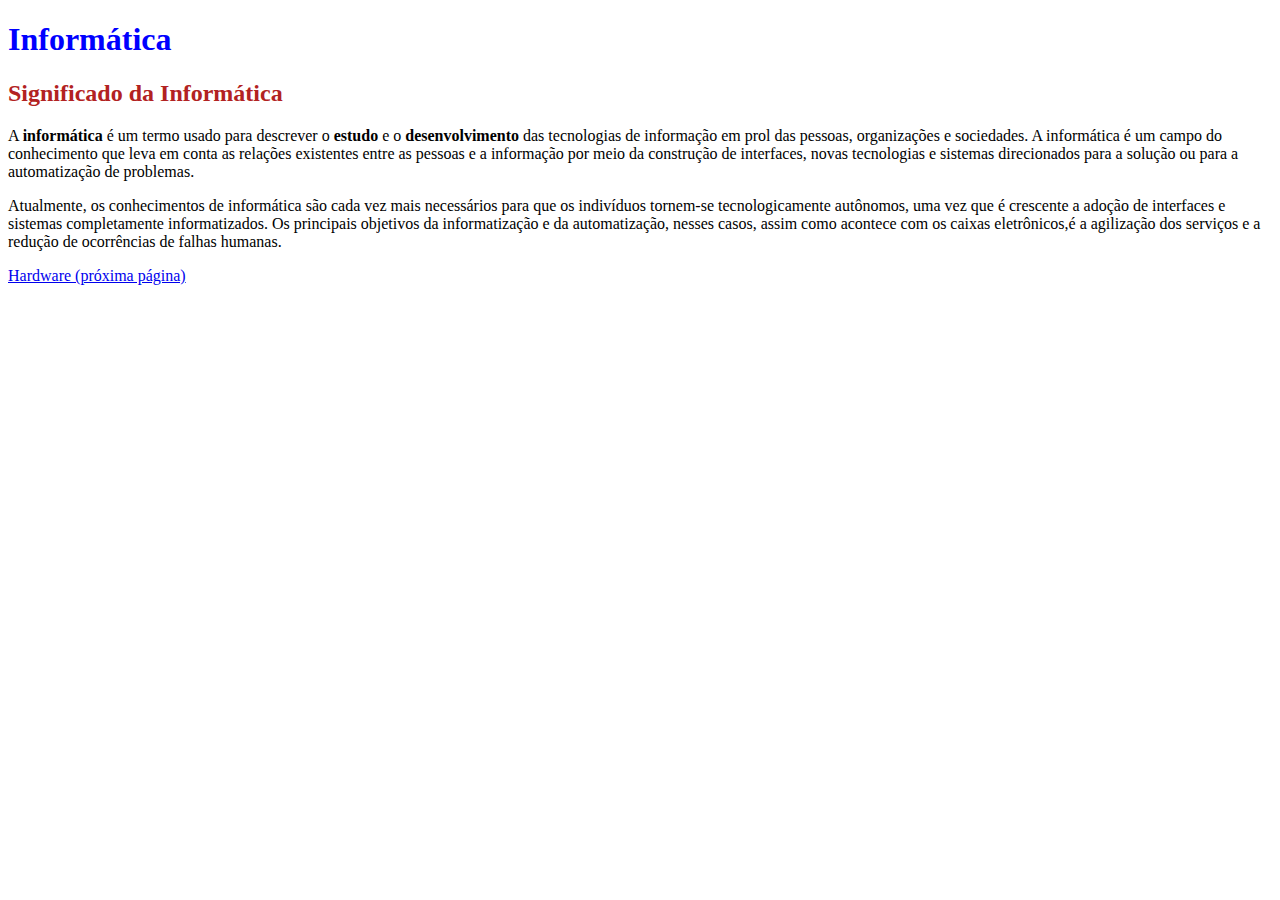
==== html_css/index.html @ 0802f4fd "Inclusão na pasta" ====
<!DOCTYPE html>
<html>
<head>
    <meta charset="UTF-8">
    <title>Informática - Escola Brasil</title>
    <link rel="stylesheet" href="style.css">
</head>
<body>
    <h1 id="Título">Informática</h1>
    <h2 id="Subtítulo">Significado da Informática</h2>
    <p id="Principal">A <strong>informática</strong> é um termo usado para descrever o <strong>estudo</strong> e o <strong>desenvolvimento</strong> das tecnologias de informação em prol das pessoas, organizações e sociedades. A informática é um campo do conhecimento que leva em conta as relações existentes entre as pessoas e a informação por meio da construção de interfaces, novas tecnologias e sistemas direcionados para a solução ou para a automatização de problemas.</p>
    <p id="Principal">Atualmente, os conhecimentos de informática são cada vez mais necessários para que os indivíduos tornem-se tecnologicamente autônomos, uma vez que é crescente a adoção de interfaces e sistemas completamente informatizados. Os principais objetivos da informatização e da automatização, nesses casos, assim como acontece com os caixas eletrônicos,é a agilização dos serviços e a redução de ocorrências de falhas humanas.</p>
    <script type="text/javascript">
        alert('Estamos passando por uma manutenção! ');
      </script>
<a href="sobre.html">  Hardware (próxima página)</a>
<!-- <mark>marcação</mark> -->
<!-- <del>riscar o texto</del> -->
<!-- <ins>texto que foi inserido</ins> -->
<!-- <sub>texto subscrito</sub> -->
<!-- <p><sup>texto superscript</sup>x<sup>2</sup>=10</p> -->


</body>
</html>
---- html_css/style.css ----
#Título{
    color: blue;
}#Subtítulo{
    color: FireBrick;
}#principal{
    color: black;
}
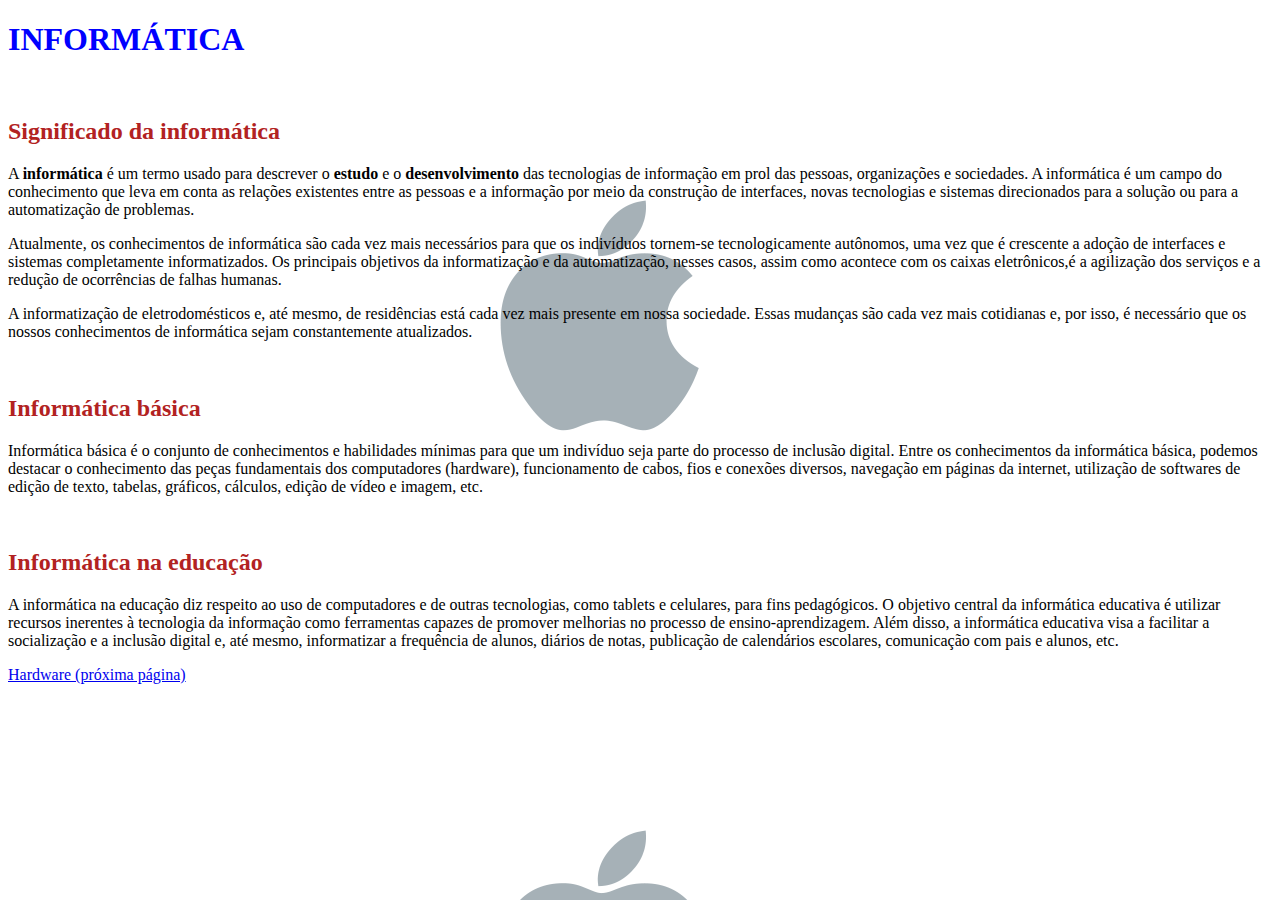
==== commit 8503de79: "Commit -m "inclusão de foto de fundo"" ====
--- a/html_css/index.html
+++ b/html_css/index.html
@@ -6,12 +6,23 @@
     <link rel="stylesheet" href="style.css">
 </head>
 <body>
-    <h1 id="Título">Informática</h1>
-    <h2 id="Subtítulo">Significado da Informática</h2>
+    <h1 id="Título">INFORMÁTICA</h1>
+    <br>
+    <h2 id="Subtítulo">Significado da informática</h2>
     <p id="Principal">A <strong>informática</strong> é um termo usado para descrever o <strong>estudo</strong> e o <strong>desenvolvimento</strong> das tecnologias de informação em prol das pessoas, organizações e sociedades. A informática é um campo do conhecimento que leva em conta as relações existentes entre as pessoas e a informação por meio da construção de interfaces, novas tecnologias e sistemas direcionados para a solução ou para a automatização de problemas.</p>
     <p id="Principal">Atualmente, os conhecimentos de informática são cada vez mais necessários para que os indivíduos tornem-se tecnologicamente autônomos, uma vez que é crescente a adoção de interfaces e sistemas completamente informatizados. Os principais objetivos da informatização e da automatização, nesses casos, assim como acontece com os caixas eletrônicos,é a agilização dos serviços e a redução de ocorrências de falhas humanas.</p>
+    <p>A informatização de eletrodomésticos e, até mesmo, de residências está cada vez mais presente em nossa sociedade. Essas mudanças são cada vez mais cotidianas e, por isso, é necessário que os nossos conhecimentos de informática sejam constantemente atualizados.</p>
+    <br>
+
+    <h2 id="Subtítulo">Informática básica</h2>
+    <p>Informática básica é o conjunto de conhecimentos e habilidades mínimas para que um indivíduo seja parte do processo de inclusão digital. Entre os conhecimentos da informática básica, podemos destacar o conhecimento das peças fundamentais dos computadores (hardware), funcionamento de cabos, fios e conexões diversos, navegação em páginas da internet, utilização de softwares de edição de texto, tabelas, gráficos, cálculos, edição de vídeo e imagem, etc.</p>
+    <br>
+    <h2 id="Subtítulo">Informática na educação</h2>
+    <p>A informática na educação diz respeito ao uso de computadores e de outras tecnologias, como tablets e celulares, para fins pedagógicos. O objetivo central da informática educativa é utilizar recursos inerentes à tecnologia da informação como ferramentas capazes de promover melhorias no processo de ensino-aprendizagem. Além disso, a informática educativa visa a facilitar a socialização e a inclusão digital e, até mesmo, informatizar a frequência de alunos, diários de notas, publicação de calendários escolares, comunicação com pais e alunos, etc.</p>
+
     <script type="text/javascript">
-        alert('Estamos passando por uma manutenção! ');
+        alert('Estamos passando por uma manutenção!');
+        alert('Sob autoria de Diego de Almeida Costa')
       </script>
 <a href="sobre.html">  Hardware (próxima página)</a>
 <!-- <mark>marcação</mark> -->
--- a/html_css/style.css
+++ b/html_css/style.css
@@ -1,3 +1,8 @@
+body{
+    background-image: url(../image/open_graph_logo.png); 
+    background-attachment: fixed;
+}
+
 #Título{
     color: blue;
 }#Subtítulo{
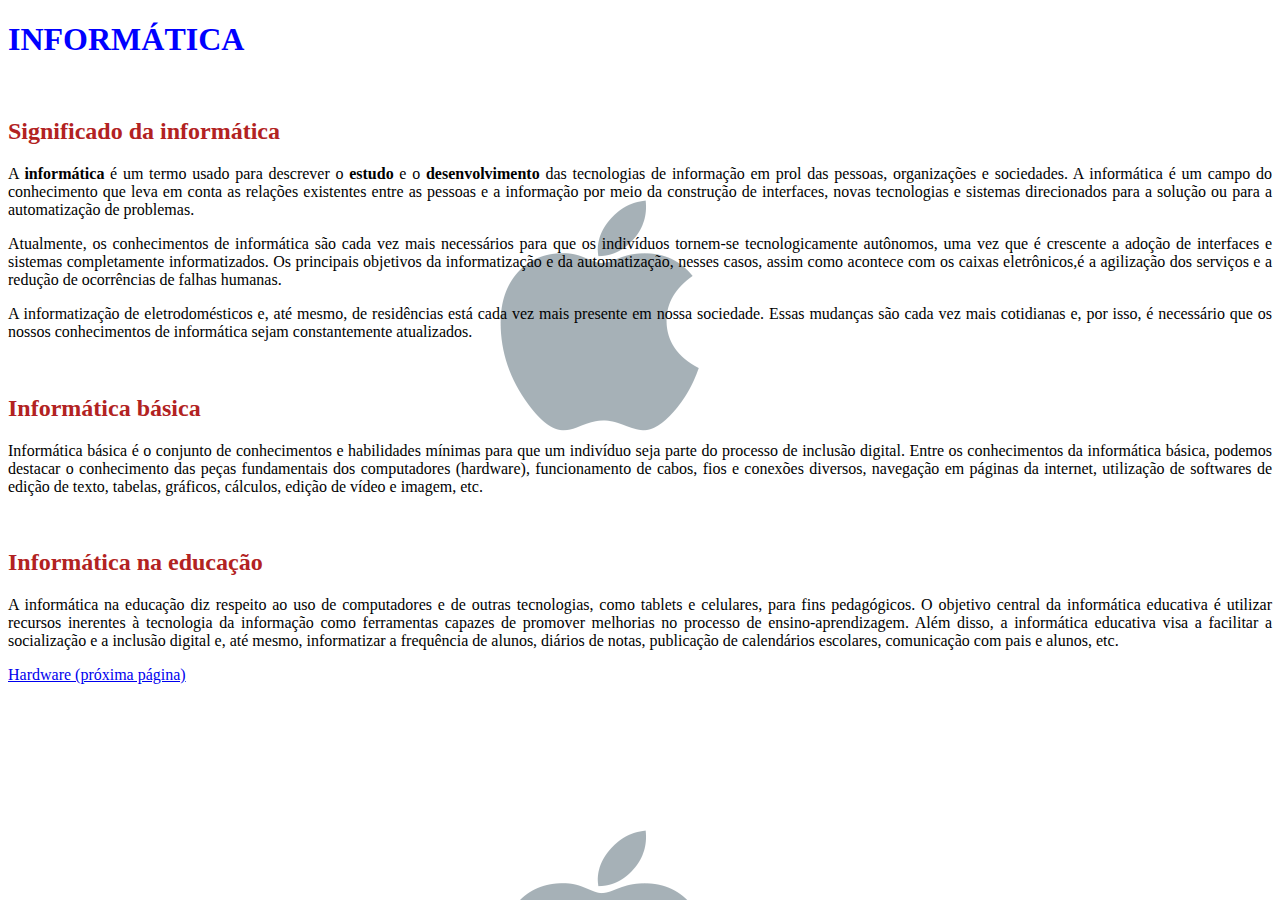
==== commit c85ffea9: "" ====
--- a/html_css/index.html
+++ b/html_css/index.html
@@ -9,6 +9,7 @@
     <h1 id="Título">INFORMÁTICA</h1>
     <br>
     <h2 id="Subtítulo">Significado da informática</h2>
+    <div id="TEXTO">
     <p id="Principal">A <strong>informática</strong> é um termo usado para descrever o <strong>estudo</strong> e o <strong>desenvolvimento</strong> das tecnologias de informação em prol das pessoas, organizações e sociedades. A informática é um campo do conhecimento que leva em conta as relações existentes entre as pessoas e a informação por meio da construção de interfaces, novas tecnologias e sistemas direcionados para a solução ou para a automatização de problemas.</p>
     <p id="Principal">Atualmente, os conhecimentos de informática são cada vez mais necessários para que os indivíduos tornem-se tecnologicamente autônomos, uma vez que é crescente a adoção de interfaces e sistemas completamente informatizados. Os principais objetivos da informatização e da automatização, nesses casos, assim como acontece com os caixas eletrônicos,é a agilização dos serviços e a redução de ocorrências de falhas humanas.</p>
     <p>A informatização de eletrodomésticos e, até mesmo, de residências está cada vez mais presente em nossa sociedade. Essas mudanças são cada vez mais cotidianas e, por isso, é necessário que os nossos conhecimentos de informática sejam constantemente atualizados.</p>
@@ -19,7 +20,7 @@
     <br>
     <h2 id="Subtítulo">Informática na educação</h2>
     <p>A informática na educação diz respeito ao uso de computadores e de outras tecnologias, como tablets e celulares, para fins pedagógicos. O objetivo central da informática educativa é utilizar recursos inerentes à tecnologia da informação como ferramentas capazes de promover melhorias no processo de ensino-aprendizagem. Além disso, a informática educativa visa a facilitar a socialização e a inclusão digital e, até mesmo, informatizar a frequência de alunos, diários de notas, publicação de calendários escolares, comunicação com pais e alunos, etc.</p>
-
+    </div>
     <script type="text/javascript">
         alert('Estamos passando por uma manutenção!');
         alert('Sob autoria de Diego de Almeida Costa')
--- a/html_css/style.css
+++ b/html_css/style.css
@@ -9,4 +9,9 @@
     color: FireBrick;
 }#principal{
     color: black;
+    text-indent: 15px;
+}
+#TEXTO{
+    text-align: justify;
+    
 }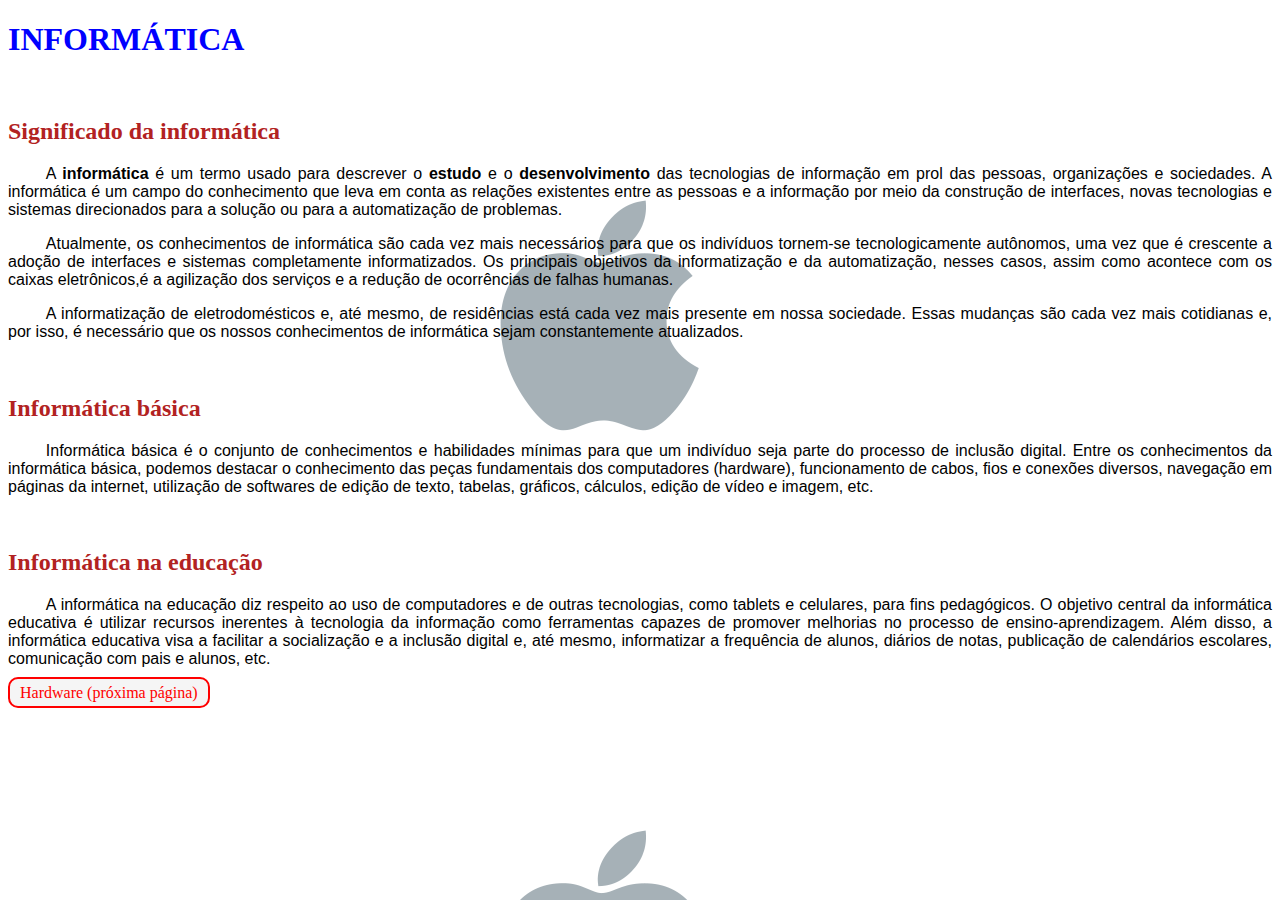
==== commit 329c42eb: "Alterações do dia 18/03" ====
--- a/html_css/index.html
+++ b/html_css/index.html
@@ -9,7 +9,6 @@
     <h1 id="Título">INFORMÁTICA</h1>
     <br>
     <h2 id="Subtítulo">Significado da informática</h2>
-    <div id="TEXTO">
     <p id="Principal">A <strong>informática</strong> é um termo usado para descrever o <strong>estudo</strong> e o <strong>desenvolvimento</strong> das tecnologias de informação em prol das pessoas, organizações e sociedades. A informática é um campo do conhecimento que leva em conta as relações existentes entre as pessoas e a informação por meio da construção de interfaces, novas tecnologias e sistemas direcionados para a solução ou para a automatização de problemas.</p>
     <p id="Principal">Atualmente, os conhecimentos de informática são cada vez mais necessários para que os indivíduos tornem-se tecnologicamente autônomos, uma vez que é crescente a adoção de interfaces e sistemas completamente informatizados. Os principais objetivos da informatização e da automatização, nesses casos, assim como acontece com os caixas eletrônicos,é a agilização dos serviços e a redução de ocorrências de falhas humanas.</p>
     <p>A informatização de eletrodomésticos e, até mesmo, de residências está cada vez mais presente em nossa sociedade. Essas mudanças são cada vez mais cotidianas e, por isso, é necessário que os nossos conhecimentos de informática sejam constantemente atualizados.</p>
@@ -20,12 +19,14 @@
     <br>
     <h2 id="Subtítulo">Informática na educação</h2>
     <p>A informática na educação diz respeito ao uso de computadores e de outras tecnologias, como tablets e celulares, para fins pedagógicos. O objetivo central da informática educativa é utilizar recursos inerentes à tecnologia da informação como ferramentas capazes de promover melhorias no processo de ensino-aprendizagem. Além disso, a informática educativa visa a facilitar a socialização e a inclusão digital e, até mesmo, informatizar a frequência de alunos, diários de notas, publicação de calendários escolares, comunicação com pais e alunos, etc.</p>
-    </div>
+
     <script type="text/javascript">
         alert('Estamos passando por uma manutenção!');
         alert('Sob autoria de Diego de Almeida Costa')
       </script>
-<a href="sobre.html">  Hardware (próxima página)</a>
+
+
+    <a class="links" href="sobre.html">  Hardware (próxima página)</a>
 <!-- <mark>marcação</mark> -->
 <!-- <del>riscar o texto</del> -->
 <!-- <ins>texto que foi inserido</ins> -->
--- a/html_css/style.css
+++ b/html_css/style.css
@@ -9,9 +9,30 @@
     color: FireBrick;
 }#principal{
     color: black;
-    text-indent: 15px;
 }
-#TEXTO{
+p{
+    text-indent: 1cm;
     text-align: justify;
-    
+    font-family: sans-serif;
+    font-style: normal;
+    font-variant: normal;
+}
+.links{
+    text-decoration-line: none;
+    color: red;
+    background-color: whitesmoke;
+    padding: 10px;
+    padding-top: 5px;
+    padding-bottom: 5px;
+    border-radius: 10px;
+    border: 2px solid red;
+}
+.links:hover{
+    background:red;
+    color:white
+}
+ul{   list-style-type:none;
+}
+ol{
+    list-style-type: none;
 }